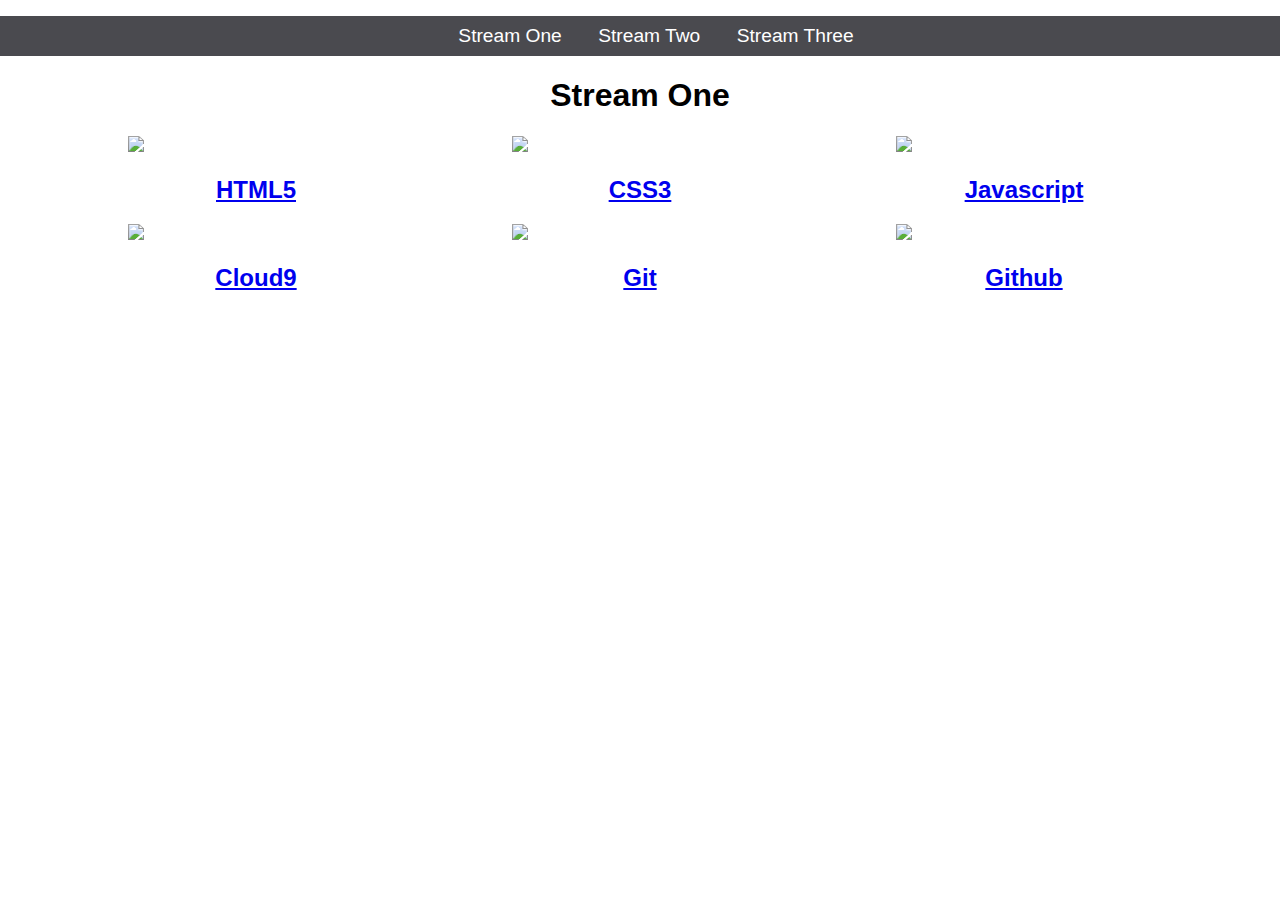
==== index.html @ 94b8dc57 "changed stream-one to index.html" ====
<!DOCTYPE html>
<html>
	<head>
		<title>Hello World</title>
		<link rel="stylesheet" href="css/style.css" type="text/css" />
	</head>
	
	<body>
		<nav>
			<ul>
				<li><a href="stream-one.html">Stream One</a></li>
				<li><a href="stream-two.html">Stream Two</a></li>
				<li><a href="stream-three.html">Stream Three</a></li>
			</ul>
		</nav>
		<h1>Stream One</h1>
		<div class="card">
			<a href="https://en.wikipedia.org/wiki/HTML5">
				<img src="https://upload.wikimedia.org/wikipedia/commons/thumb/6/61/HTML5_logo_and_wordmark.svg/1200px-HTML5_logo_and_wordmark.svg.png"></img>
				<h2>HTML5</h2>
			</a>
		</div>
		<div class="card">
			<a href="https://en.wikipedia.org/wiki/Cascading_Style_Sheets">
				<img src="https://fthmb.tqn.com/s9kfBeuaF14VAGgE-SjDB-L0ZDs=/768x0/filters:no_upscale():max_bytes(150000):strip_icc()/css3-57b597e85f9b58b5c2b338de.png"/>
				<h2>CSS3</h2>
			</a>
		</div>
		<div class="card">
			<a href="https://en.wikipedia.org/wiki/JavaScript">
				<img src="https://encrypted-tbn0.gstatic.com/images?q=tbn:ANd9GcSClLhk4-PJajLH_LmFJSLFXoEZkq88Os6S_qdC6mwQM7NPAbhYSA"/>
				<h2>Javascript</h2>
			</a>
		</div>
		<div class="card">
			<a href="https://aws.amazon.com/cloud9/">
				<img src="https://yt3.ggpht.com/a-/ACSszfEbwkjuR8jOjZvxJgq6tkUVLtTZE8Nfegsgmg=s900-mo-c-c0xffffffff-rj-k-no"/>
				<h2>Cloud9</h2>
			</a>
		</div>
		<div class="card">
			<a href="https://en.wikipedia.org/wiki/Git">
				<img src="https://avatars3.githubusercontent.com/u/18133?s=200&v=4"/>
				<h2>Git</h2>
			</a>
		</div>
		<div class="card">
			<a href="https://github.com/">
				<img src="https://assets-cdn.github.com/images/modules/logos_page/GitHub-Mark.png"/>
				<h2>Github</h2>
			</a>
		</div>
	</body>
</html>
---- css/style.css ----
body {
    margin: 0;
    padding: 0;
    font-family: 'Oswald', sans-serif;
    
}

nav ul {
    list-style: none;
    background-color: #4a4a4f;
    text-align: center;
    padding: 0;
    margin 0;
}

nav li {
    font-size: 1.2em;
    line-height: 40px;
    height: 40px;
    display: inline-block;
    margin-left: 2.5%;
    
}

nav a {
    text-decoration: none;
    color: #ffffff;
    display: block;
}

nav a:hover {
    background-color: #ffffff;
    color: #4a4a4f;
    
}

.card {
    float: left;
    width: 20%;
    margin-left: 10%;
    
}

.card a {
    text-align: center;
}

img {
    width: 100%;
}

h1 {
    text-align: center;
}
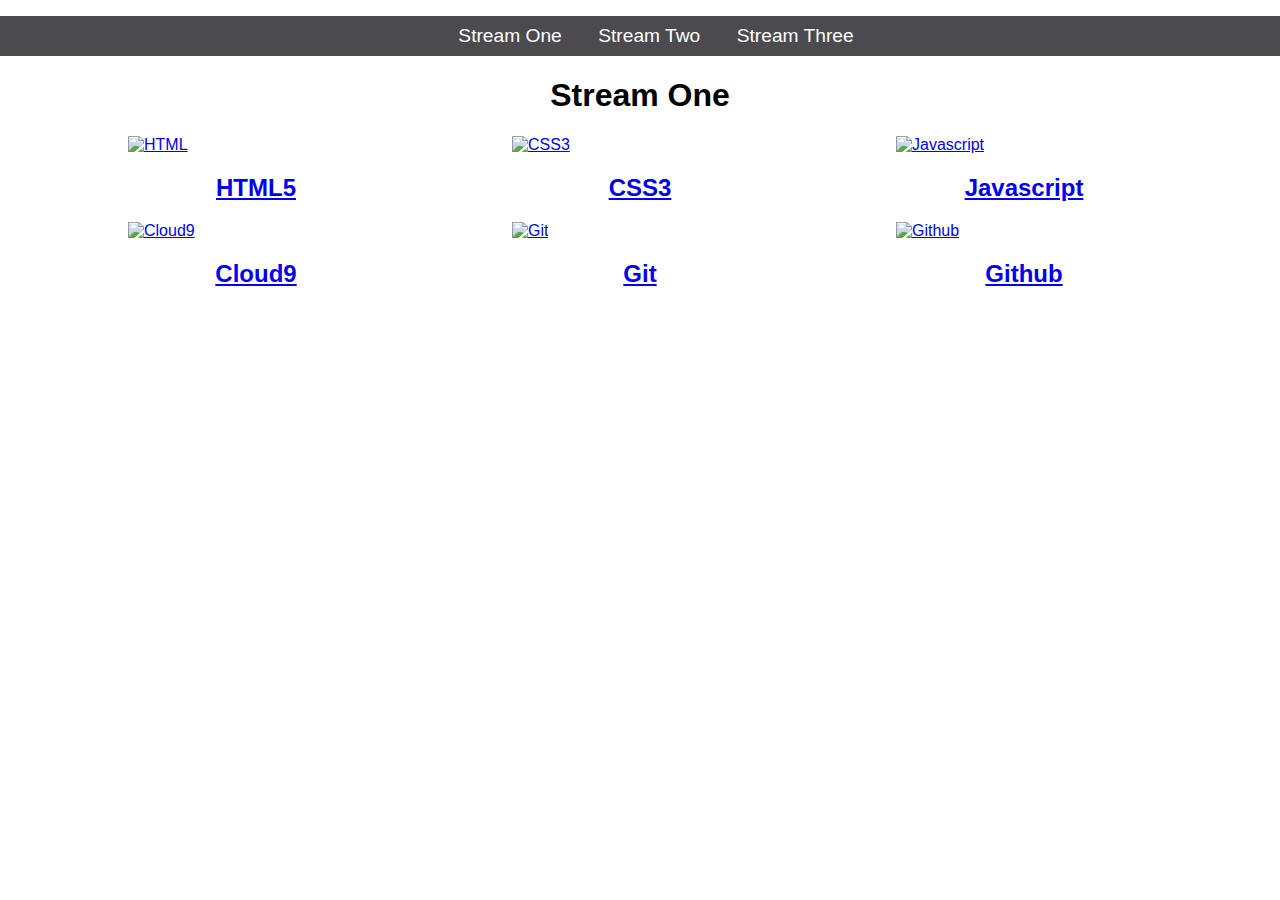
==== commit 714998ef: "index img alt tags inserted" ====
--- a/index.html
+++ b/index.html
@@ -8,7 +8,7 @@
 	<body>
 		<nav>
 			<ul>
-				<li><a href="stream-one.html">Stream One</a></li>
+				<li><a href="index.html">Stream One</a></li>
 				<li><a href="stream-two.html">Stream Two</a></li>
 				<li><a href="stream-three.html">Stream Three</a></li>
 			</ul>
@@ -16,37 +16,43 @@
 		<h1>Stream One</h1>
 		<div class="card">
 			<a href="https://en.wikipedia.org/wiki/HTML5">
-				<img src="https://upload.wikimedia.org/wikipedia/commons/thumb/6/61/HTML5_logo_and_wordmark.svg/1200px-HTML5_logo_and_wordmark.svg.png"></img>
+				<img src="https://upload.wikimedia.org/wikipedia/commons/thumb/6/61/HTML5_logo_and_wordmark.svg/1200px-HTML5_logo_and_wordmark.svg.png"
+				alt="HTML"/>
 				<h2>HTML5</h2>
 			</a>
 		</div>
 		<div class="card">
 			<a href="https://en.wikipedia.org/wiki/Cascading_Style_Sheets">
-				<img src="https://fthmb.tqn.com/s9kfBeuaF14VAGgE-SjDB-L0ZDs=/768x0/filters:no_upscale():max_bytes(150000):strip_icc()/css3-57b597e85f9b58b5c2b338de.png"/>
+				<img src="https://fthmb.tqn.com/s9kfBeuaF14VAGgE-SjDB-L0ZDs=/768x0/filters:no_upscale():max_bytes(150000):strip_icc()/css3-57b597e85f9b58b5c2b338de.png"
+				alt="CSS3"/>
 				<h2>CSS3</h2>
 			</a>
 		</div>
 		<div class="card">
 			<a href="https://en.wikipedia.org/wiki/JavaScript">
-				<img src="https://encrypted-tbn0.gstatic.com/images?q=tbn:ANd9GcSClLhk4-PJajLH_LmFJSLFXoEZkq88Os6S_qdC6mwQM7NPAbhYSA"/>
+				<img src="https://encrypted-tbn0.gstatic.com/images?q=tbn:ANd9GcSClLhk4-PJajLH_LmFJSLFXoEZkq88Os6S_qdC6mwQM7NPAbhYSA"
+				alt="Javascript"/>
 				<h2>Javascript</h2>
 			</a>
 		</div>
 		<div class="card">
 			<a href="https://aws.amazon.com/cloud9/">
-				<img src="https://yt3.ggpht.com/a-/ACSszfEbwkjuR8jOjZvxJgq6tkUVLtTZE8Nfegsgmg=s900-mo-c-c0xffffffff-rj-k-no"/>
+				<img src="https://yt3.ggpht.com/a-/ACSszfEbwkjuR8jOjZvxJgq6tkUVLtTZE8Nfegsgmg=s900-mo-c-c0xffffffff-rj-k-no"
+				alt="Cloud9"/>
 				<h2>Cloud9</h2>
 			</a>
 		</div>
 		<div class="card">
 			<a href="https://en.wikipedia.org/wiki/Git">
-				<img src="https://avatars3.githubusercontent.com/u/18133?s=200&v=4"/>
+				<img src="https://avatars3.githubusercontent.com/u/18133?s=200&v=4"
+				alt="Git"/>
 				<h2>Git</h2>
 			</a>
 		</div>
 		<div class="card">
 			<a href="https://github.com/">
-				<img src="https://assets-cdn.github.com/images/modules/logos_page/GitHub-Mark.png"/>
+				<img src="https://assets-cdn.github.com/images/modules/logos_page/GitHub-Mark.png"
+				alt="Github"/>
 				<h2>Github</h2>
 			</a>
 		</div>
